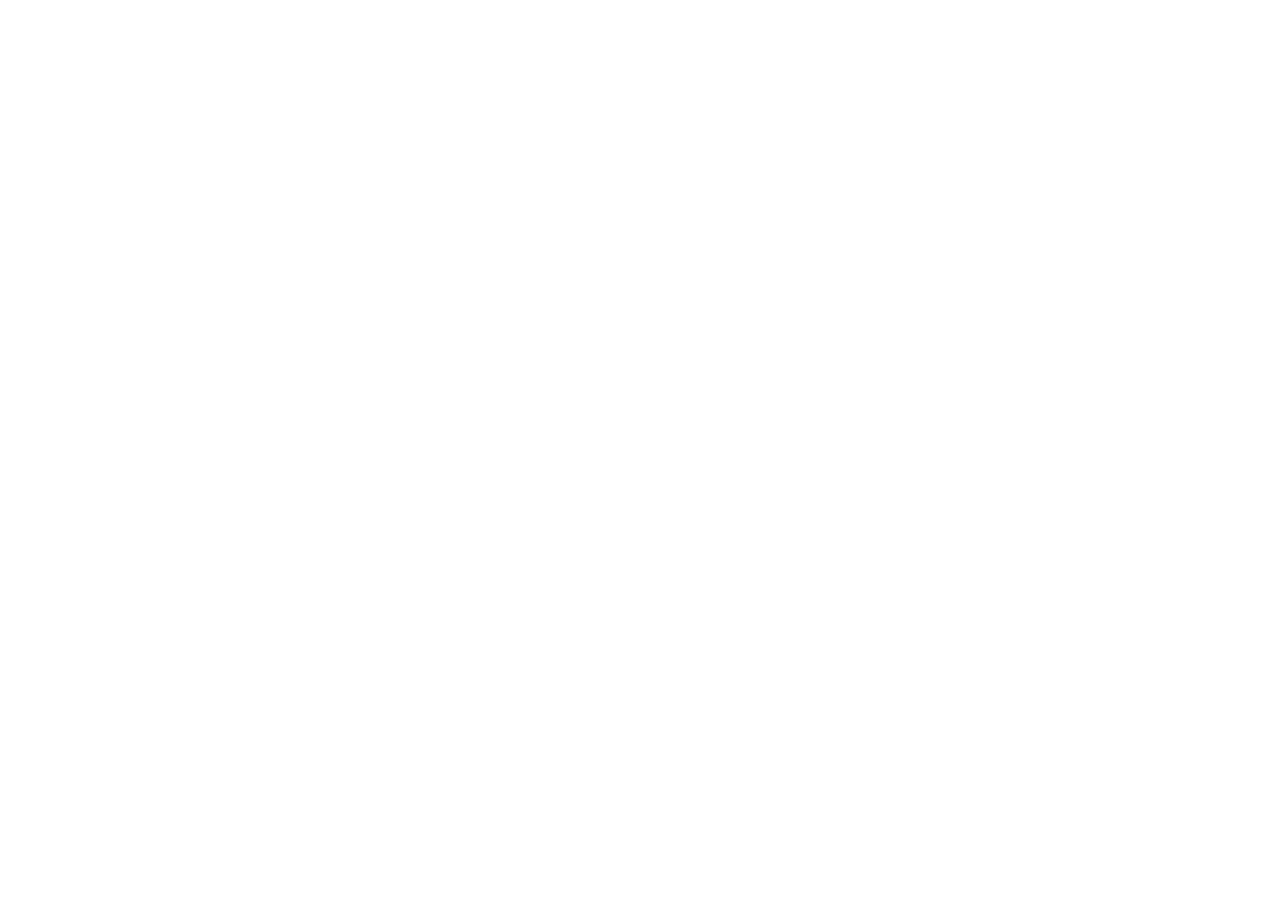
==== language-mapper.html @ 20e0afe0 "edit" ====
<!DOCTYPE html>
<html>
  <head>
    <meta charset="utf-8">
    <title>Language Mapper</title>
    <meta name="viewport" content="initial-scale=1,maximum-scale=1,user-scalable=no">
    <script src="https://api.mapbox.com/mapbox-gl-js/v2.5.1/mapbox-gl.js"></script>
    <link href="https://api.mapbox.com/mapbox-gl-js/v2.5.1/mapbox-gl.css" rel="stylesheet">
    <script src="https://api.mapbox.com/mapbox-gl-js/plugins/mapbox-gl-geocoder/v4.7.0/mapbox-gl-geocoder.min.js"></script>
    <link rel="stylesheet" href="https://api.mapbox.com/mapbox-gl-js/plugins/mapbox-gl-geocoder/v4.7.0/mapbox-gl-geocoder.css" type="text/css">
    <link rel="stylesheet" type="text/css" href="css/style.css">
    <link rel="icon" type="image/png" href="icon/logo.png">
  </head>
  <body>
    <div id="map"></div>
    <div id="geocoder" class="geocoder"></div>
    <div id="sidebar" class="sidebar-container">
      <div class="board">
        <span class="province-name" id="sidebar-province"></span>
        <span class="region-name" id="sidebar-region"></span>
        <div class="sidebar-image">
          <img src="" alt="Selected Province" id="sidebar-image">
        </div>
        <span class="region-desciption " id="sidebar-description"></span>
        <button class="lang-button" id="lang-button">Native Language</button>
        <div class="close-icon" id="sidebar-close"></div>
      </div>
    </div>
    <script src="script.js"></script>
  </body>
</html>
---- css/style.css ----
body { 
    margin: 0; 
    padding: 0; 
}
      
#map { 
    position: absolute; 
    top: 0; 
    bottom: 0; 
    width: 100%; 
}

/* #sidebar {
    position: fixed;
    top: 40 px;
    left: 0;
    height: 100%;
    width: 0;
    z-index: 999;
    background-color: #fff;
    overflow-x: hidden;
    transition: 0.5s;
    padding: 60px 20px 20px;
} */
  
/* #sidebar-content {
    height: 100%;
    display: flex;
    flex-direction: column;
    justify-content: flex-start;
    align-items: center;
}
  
#sidebar-close {
    position: absolute;
    top: 10px;
    right: 20px;
    font-size: 28px;
    cursor: pointer;
}
  
#sidebar-image {
    height: 200px;
    width: 100%;
    background-position: center;
    background-repeat: no-repeat;
    background-size: cover;
    margin-bottom: 20px;
}

#sidebar-text {
    font-size: 18px;
    line-height: 1.5;
    text-align: justify;
    margin-bottom: 20px;
} */

.mapboxgl-ctrl-geocoder {
	position: absolute;
	top: 35px;
	left: 40px;
	z-index: 1;
	width: 500px;
}

.place-name { 
    font-weight: bold; 
    font-size: 16px;
    margin-top: 5px; 
}
      
.place-postal { 
    margin-top: 5px; 
}
      
.place-description { 
    margin-top: 5px; 
}
      
.place-languages { 
    margin-top: 20px;
    font-weight: bold;
}
.sidebar-button {
    background-color: #D9D9D9; /* Set the background color */
    border: none; /* Remove the border */
    color: rgb(0, 0, 0); /* Set the text color to white */
    padding: 10px 10px; /* Set the padding */
    text-align: center; /* Center the text */
    text-decoration: none; /* Remove underline from the text */
    display: inline-block; /* Set the display to inline block */
    font-size: 14px; /* Set the font size */
    margin-top: 80px; /* Add some margin at the top */
    margin-left: 30px;
    border-radius: 10px; /* Add rounded corners */
}

.sidebar-button:hover {
    background-color: #999999; /* Change the background color on hover */
}

/* Media queries */
@media screen and (max-width: 768px) {
    #geocoder {
        top: 10px;
        left: 10px;
        width: calc(100% - 20px);
    }

    .place-description {
        margin-top: 5px; 
    }

    .place-languages {
        margin-top: 10px;
    }
}

@media screen and (max-width: 480px) {
    .place-description {
        font-size: 12px;
    }
}

.sidebar-image img {
    width: 450px;
    height: 200px;
    object-fit: cover;
}

.sidebar-container {
    display: none;
}

.board {
    width: 450px;
    height: 550px;
    position: absolute;
    top: 90px;
    left: 40px;
    overflow: hidden;
    background: white;
    opacity: 1;
    border-top-left-radius: 8px;
    border-top-right-radius: 8px;
    border-bottom-left-radius: 8px;
    border-bottom-right-radius: 8px;
    box-shadow: 5px 15px 50px rgba(0, 0, 0, 0.25);
}

.province-name {
    width: 381px;
    color: black;
    position: absolute;
    top: 212px;
    left: 32px;
    font-family: 'Arial Unicode MS Regular';
    font-weight: Bold;
    font-size: 25px;
}
.region-name {
    color: black;
    position: absolute;
    top: 245px;
    left: 32px;
    font-family: 'Arial Unicode MS Regular';
    font-weight: Medium;
    font-size: 16px;
    opacity: 1;
    text-align: left;
}

.region-desciption {
    width: 380px;
    /* color: bl; */
    position: absolute;
    top: 335px;
    left: 32px;
    font-family: 'Arial Unicode MS Regular';
    font-size: 15px;
    opacity: 1;
    text-align: justify;
}
.close-icon {
    width: 30px;
    height: 30px;
    background-image: url("../icon/close.png");
    background-size: cover;
    opacity: 2;
    position: absolute;
    top: 10px;
    right: 10px;
    cursor: pointer;
}
/* I-edit ko pa itoo -ky */
/* .v1_11 {
    width: 19px;
    height: 19px;
    background: url("../images/v1_11.png");
    background-repeat: no-repeat;
    background-position: center center;
    background-size: cover;
    opacity: 1;
    position: absolute;
    top: 29px;
    left: 498px;
    overflow: hidden;
}

.v1_24 {
    width: 188px;
    height: 46px;
    position: absolute;
    top: 300px;
    left: 33px;
    overflow: hidden;
}
.v1_35 {
    width: 188px;
    height: 46px;
    background: lightblue;
    opacity: 1;
    position: absolute;
    border-top-left-radius: 20px;
    border-top-right-radius: 20px;
    border-bottom-left-radius: 20px;
    border-bottom-right-radius: 20px;
    overflow: hidden;
}
.v1_28 {
    color: black;
    position: absolute;
    top: 15px;
    left: 64px;
    font-family: 'Arial Unicode MS Regular';
    font-size: 12px;
    opacity: 1;
}
.v1_22 {
    width: 26px;
    height: 24px;
    opacity: 1;
    position: absolute;
    top: 11px;
    left: 24px;
}
.v1_23 {
    width: 7px;
    height: 7px;
    opacity: 1;
    position: absolute;
    top: 23px;
    left: 38px;
}
.v1_32 {
    width: 123px;
    height: 46px;
    background: url("../images/v1_10.png");
    background-repeat: no-repeat;
    background-position: center center;
    background-size: cover;
    opacity: 1;
    position: absolute;
    top: 300px;
    left: 239px;
    overflow: hidden;
}
.v1_36 {
    width: 123px;
    height: 46px;
    background: lightblue;
    opacity: 1;
    position: absolute;
    border-top-left-radius: 20px;
    border-top-right-radius: 20px;
    border-bottom-left-radius: 20px;
    border-bottom-right-radius: 20px;
    overflow: hidden;
}
.phrase-label {
    color: black;
    position: absolute;
    top: 14px;
    left: 53px;
    font-family: 'Arial Unicode MS Regular';
    font-size: 12px;
    opacity: 1;
} */
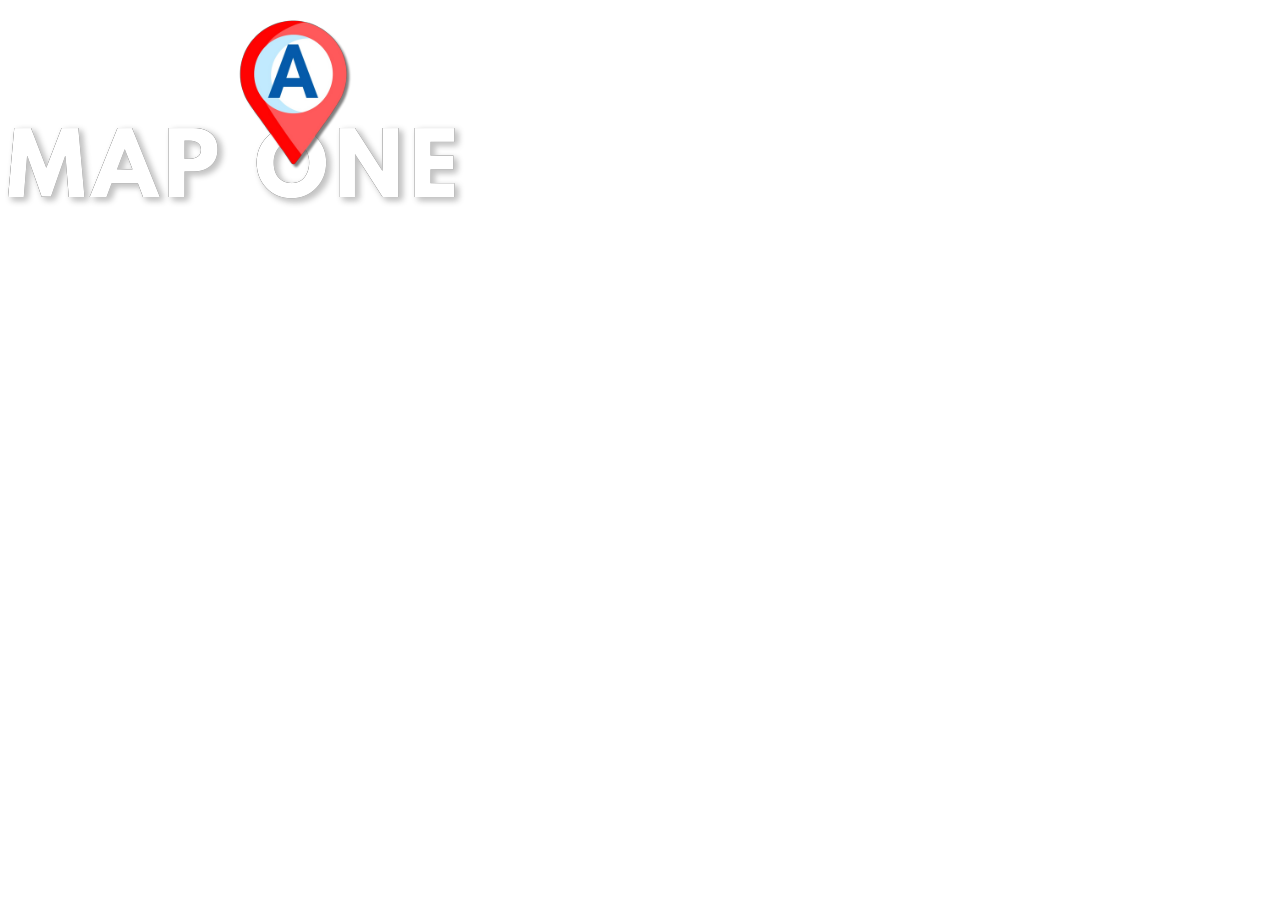
==== commit d9aeca5d: "add logo" ====
--- a/language-mapper.html
+++ b/language-mapper.html
@@ -13,6 +13,9 @@
   </head>
   <body>
     <div id="map"></div>
+    <div id="logo" class="logo">
+      <img src="images/name.png" alt="logo-name">
+    </div>
     <div id="geocoder" class="geocoder"></div>
     <div id="sidebar" class="sidebar-container">
       <div class="board">
@@ -22,10 +25,11 @@
           <img src="" alt="Selected Province" id="sidebar-image">
         </div>
         <span class="region-desciption " id="sidebar-description"></span>
-        <button class="lang-button" id="lang-button">Native Language</button>
+        <button class="lang-button" id="lang-button">Language</button>
         <div class="close-icon" id="sidebar-close"></div>
       </div>
     </div>
     <script src="script.js"></script>
   </body>
+
 </html>--- a/css/style.css
+++ b/css/style.css
@@ -1,140 +1,97 @@
-body { 
-    margin: 0; 
-    padding: 0; 
-}
-      
-#map { 
-    position: absolute; 
-    top: 0; 
-    bottom: 0; 
-    width: 100%; 
-}
-
-/* #sidebar {
-    position: fixed;
-    top: 40 px;
-    left: 0;
-    height: 100%;
-    width: 0;
-    z-index: 999;
-    background-color: #fff;
-    overflow-x: hidden;
-    transition: 0.5s;
-    padding: 60px 20px 20px;
-} */
-  
-/* #sidebar-content {
-    height: 100%;
-    display: flex;
-    flex-direction: column;
-    justify-content: flex-start;
-    align-items: center;
-}
-  
-#sidebar-close {
-    position: absolute;
-    top: 10px;
-    right: 20px;
-    font-size: 28px;
-    cursor: pointer;
-}
-  
-#sidebar-image {
-    height: 200px;
+body {
+    margin: 0;
+    padding: 0;
+}
+
+#map {
+    position: absolute;
+    top: 0;
+    bottom: 0;
     width: 100%;
-    background-position: center;
-    background-repeat: no-repeat;
-    background-size: cover;
-    margin-bottom: 20px;
-}
-
-#sidebar-text {
-    font-size: 18px;
-    line-height: 1.5;
-    text-align: justify;
-    margin-bottom: 20px;
-} */
+}
 
 .mapboxgl-ctrl-geocoder {
-	position: absolute;
-	top: 35px;
-	left: 40px;
-	z-index: 1;
-	width: 500px;
-}
-
-.place-name { 
-    font-weight: bold; 
+    position: absolute;
+    top: 35px;
+    left: 100px;
+    z-index: 1;
+    width: 300px;
+    
+}
+
+.logo{
+    width: 20px;
+    height: 20px;
+    top: 20px;
+    left: 30px;
+}
+
+.place-name {
+    font-weight: bold;
     font-size: 16px;
-    margin-top: 5px; 
-}
-      
-.place-postal { 
-    margin-top: 5px; 
-}
-      
-.place-description { 
-    margin-top: 5px; 
-}
-      
-.place-languages { 
+    margin-top: 5px;
+}
+
+.place-postal {
+    margin-top: 5px;
+}
+
+.place-description {
+    margin-top: 5px;
+}
+
+.place-languages {
     margin-top: 20px;
     font-weight: bold;
-}
-.sidebar-button {
-    background-color: #D9D9D9; /* Set the background color */
-    border: none; /* Remove the border */
-    color: rgb(0, 0, 0); /* Set the text color to white */
-    padding: 10px 10px; /* Set the padding */
+    list-style-type: none;
+}
+
+.lang-button {
+    background-color: white; /* Set the background color */
+    border: 0.3; /*Remove the border*/
+    color: black; /* Set the text color to white */
+    padding: 8px 14px; /* Set the padding */
     text-align: center; /* Center the text */
     text-decoration: none; /* Remove underline from the text */
     display: inline-block; /* Set the display to inline block */
-    font-size: 14px; /* Set the font size */
-    margin-top: 80px; /* Add some margin at the top */
+    font-size: 15px; /* Set the font size */
+    font-family: 'Arial Unicode MS Regular';
+    font-weight: Regular;
+    margin-top: 90px; /* Add some margin at the top */
     margin-left: 30px;
-    border-radius: 10px; /* Add rounded corners */
-}
-
-.sidebar-button:hover {
-    background-color: #999999; /* Change the background color on hover */
-}
-
-/* Media queries */
-@media screen and (max-width: 768px) {
-    #geocoder {
-        top: 10px;
-        left: 10px;
-        width: calc(100% - 20px);
-    }
-
-    .place-description {
-        margin-top: 5px; 
-    }
-
-    .place-languages {
-        margin-top: 10px;
-    }
-}
-
-@media screen and (max-width: 480px) {
-    .place-description {
-        font-size: 12px;
-    }
-}
-
-.sidebar-image img {
-    width: 450px;
-    height: 200px;
-    object-fit: cover;
-}
-
-.sidebar-container {
-    display: none;
-}
-
-.board {
-    width: 450px;
-    height: 550px;
+    border-top-left-radius: 8px;
+    border-top-right-radius: 8px;
+    border-bottom-left-radius: 8px;
+    border-bottom-right-radius: 8px;
+    background-image: url("/icon/lang.png");
+    background-repeat: no-repeat;
+    background-position: 5px center;
+    background-size: 36px;
+    padding-left: 45px;
+}
+
+.lang-button:hover {
+    background-color: #3e8e41; /* Change the background color on hover */
+    border: 0.3;
+    border-color: #3e8e41;
+    color: white;
+}
+
+.lang-icon {
+    width: 22px;
+    height: 22px;
+    background-image: url("../icon/lang.png");
+    background-size: cover;
+    opacity: 1;
+    position: absolute;
+    top: 10px;
+    left: 10px;
+    cursor: pointer;
+}
+
+.new-container {
+    width: 360px;
+    height: 535px;
     position: absolute;
     top: 90px;
     left: 40px;
@@ -146,22 +103,206 @@
     border-bottom-left-radius: 8px;
     border-bottom-right-radius: 8px;
     box-shadow: 5px 15px 50px rgba(0, 0, 0, 0.25);
+    overflow: auto;
+}
+
+/* Hide the scrollbar on WebKit browsers */
+.new-container::-webkit-scrollbar {
+    width: 0.0em;
+}
+
+.new-container::-webkit-scrollbar-track {
+    background-color: transparent;
+}
+
+.new-container::-webkit-scrollbar-thumb {
+    background-color: transparent;
+}
+
+.menu {
+    display: flex;
+    justify-content: center;
+    align-items: center;
+    font-size: 1.5em;
+    margin-bottom: 1em;
+    list-style: none;
+    background-color: rgb(238, 238, 238);
+    width: 270px;
+    height: 25px;
+    padding: 10px;
+    margin-left: 35px;
+    /* background-position: 5px center; */
+    border-radius: 10px;
+}
+
+.menu-item {
+    margin: 0 1em;
+    padding: 5px;
+    font-family: 'Arial Unicode MS Regular';
+    font-weight: Bold;
+    font-size:19px;
+}
+
+.menu-item a {
+    text-decoration: none;
+    color: rgb(0, 0, 0);
+    position: relative;
+}
+
+.menu-item a:before {
+    content: "";
+    position: absolute;
+    width: 100%;
+    height: 2px;
+    bottom: -5px;
+    left: 0;
+    background-color: blue;
+    visibility: hidden;
+    transform: scaleX(0);
+    transition: all 0.3s ease-in-out 0s;
+}
+
+/* .menu-item a:hover{
+    font-weight: bold;
+    background-color: rgb(255, 255, 199);
+    width: px;
+    height: 25px;
+    /* padding: 5px; 
+} */
+
+.menu-item.active a:before {
+    visibility: visible;
+    transform: scaleX(0);
+}
+
+.lang-list{
+    list-style-type: none;
+    width: 280px;
+    position: absolute;
+    top: 120px;
+    /* left: 0px; */
+    font-family: 'Arial Unicode MS Regular';
+    font-size: 15px;
+    opacity: 1;
+    text-align: justify;
+}
+
+.lang-item{
+  margin-bottom: 30px; /* Add some spacing between list items */
+}
+
+.lang-name{
+    width: 381px;
+    color: black;
+    position: absolute;
+    top: 60px;
+    left: 40px;
+    font-family: 'Arial Unicode MS Regular';
+    font-weight: Bold;
+    font-size: 25px;
+}
+
+/* Back button styles */
+.back-button {
+    position: absolute;
+    top: 10px;
+    left: 10px;
+    display: flex;
+    align-items: center;
+    justify-content: center;
+    width: 22px;
+    height: 22px;
+    background-color: #fff; /* set the background color to white */
+    border: none;
+    border-radius: 50%;
+    box-shadow: 0px 1px 3px rgba(0, 0, 0, 0.3);
+    background-image: url("../icon/back.png");
+    background-repeat: no-repeat;
+    background-size: 26px;
+    background-position: center;
+    cursor: pointer;
+    opacity: 0.5;
+    transition: background-color 0.3s, opacity 0.3s;  
+}
+
+/* hide the background image */
+.back-button:hover {
+    background-color: #fff; /* change the background color to white on hover */
+    opacity: 1;
+}
+
+.back-button img {
+    max-width: 100%;
+}
+
+/*.back-button {*/
+/*    background: transparent;*/
+/*    border: none;*/
+/*    padding: 0;*/
+/*    margin-top: 7px;*/
+/*    margin-left: 7px;*/
+/*    cursor: pointer;*/
+/*}*/
+
+/*.back-button img {*/
+/*    display: block;*/
+/*    width: 40px;*/
+/*    height: 40px;*/
+/*}*/
+
+.sidebar-image img {
+    width: 450px;
+    height: 200px;
+    object-fit: cover;
+}
+
+.sidebar-container {
+    display: none;
+}
+
+.board {
+    width: 360px;
+    height: 535px;
+    position: absolute;
+    top: 90px;
+    left: 40px;
+    overflow: hidden;
+    background: white;
+    opacity: 1;
+    border-top-left-radius: 8px;
+    border-top-right-radius: 8px;
+    border-bottom-left-radius: 8px;
+    border-bottom-right-radius: 8px;
+    box-shadow: 5px 15px 50px rgba(0, 0, 0, 0.25);
+}
+
+/* Hide the scrollbar on WebKit browsers */
+.board::-webkit-scrollbar {
+    width: 0.0em;
+}
+
+.board::-webkit-scrollbar-track {
+    background-color: transparent;
+}
+
+.board::-webkit-scrollbar-thumb {
+    background-color: transparent;
 }
 
 .province-name {
     width: 381px;
     color: black;
     position: absolute;
-    top: 212px;
+    top: 220px;
     left: 32px;
     font-family: 'Arial Unicode MS Regular';
     font-weight: Bold;
-    font-size: 25px;
+    font-size: 23px;
 }
 .region-name {
     color: black;
     position: absolute;
-    top: 245px;
+    top: 250px;
     left: 32px;
     font-family: 'Arial Unicode MS Regular';
     font-weight: Medium;
@@ -170,119 +311,360 @@
     text-align: left;
 }
 
+.native-lang{
+    width: 381px;
+    color: black;
+    position: absolute;
+    top: 276px;
+    left: 32px;
+    font-family: 'Arial Unicode MS Regular';
+    font-weight: Bold;
+    font-size: 16px;
+
+}
+
+.lang-spoken {
+    color: black;
+    position: absolute;
+    top: 312px;
+    left: 32px;
+    font-family: 'Arial Unicode MS Regular';
+    font-weight: Medium;
+    font-size: 15px;
+    opacity: 1;
+    text-align: left;
+    margin-right: 30px;
+}
+
+.region-phrases {
+    color: black;
+    position: absolute;
+    top: 535px;
+    left: 32px;
+    font-family: 'Arial Unicode MS Regular';
+    font-weight: Medium;
+    font-size: 15px;
+    opacity: 1;
+    text-align: left;
+    margin-right: 30px;
+    list-style-type: none;
+}
+
 .region-desciption {
-    width: 380px;
-    /* color: bl; */
-    position: absolute;
-    top: 335px;
+    width: 295px;
+    position: absolute;
+    top: 358px;
     left: 32px;
     font-family: 'Arial Unicode MS Regular';
-    font-size: 15px;
+    font-size: 14px;
     opacity: 1;
     text-align: justify;
 }
 .close-icon {
-    width: 30px;
-    height: 30px;
-    background-image: url("../icon/close.png");
-    background-size: cover;
-    opacity: 2;
     position: absolute;
     top: 10px;
-    right: 10px;
+    left: 10px;
+    display: flex;
+    align-items: center;
+    justify-content: center;
+    width: 22px;
+    height: 22px;
+    background-color: #fff; /* set the background color to white */
+    border: none;
+    border-radius: 50%;
+    box-shadow: 0px 1px 3px rgba(0, 0, 0, 0.3);
     cursor: pointer;
-}
-/* I-edit ko pa itoo -ky */
-/* .v1_11 {
-    width: 19px;
-    height: 19px;
-    background: url("../images/v1_11.png");
-    background-repeat: no-repeat;
-    background-position: center center;
-    background-size: cover;
-    opacity: 1;
-    position: absolute;
-    top: 29px;
-    left: 498px;
-    overflow: hidden;
-}
-
-.v1_24 {
-    width: 188px;
-    height: 46px;
-    position: absolute;
-    top: 300px;
-    left: 33px;
-    overflow: hidden;
-}
-.v1_35 {
-    width: 188px;
-    height: 46px;
-    background: lightblue;
-    opacity: 1;
-    position: absolute;
-    border-top-left-radius: 20px;
-    border-top-right-radius: 20px;
-    border-bottom-left-radius: 20px;
-    border-bottom-right-radius: 20px;
-    overflow: hidden;
-}
-.v1_28 {
-    color: black;
-    position: absolute;
-    top: 15px;
-    left: 64px;
-    font-family: 'Arial Unicode MS Regular';
-    font-size: 12px;
-    opacity: 1;
-}
-.v1_22 {
-    width: 26px;
-    height: 24px;
-    opacity: 1;
-    position: absolute;
-    top: 11px;
-    left: 24px;
-}
-.v1_23 {
-    width: 7px;
-    height: 7px;
-    opacity: 1;
-    position: absolute;
-    top: 23px;
-    left: 38px;
-}
-.v1_32 {
-    width: 123px;
-    height: 46px;
-    background: url("../images/v1_10.png");
-    background-repeat: no-repeat;
-    background-position: center center;
-    background-size: cover;
-    opacity: 1;
-    position: absolute;
-    top: 300px;
-    left: 239px;
-    overflow: hidden;
-}
-.v1_36 {
-    width: 123px;
-    height: 46px;
-    background: lightblue;
-    opacity: 1;
-    position: absolute;
-    border-top-left-radius: 20px;
-    border-top-right-radius: 20px;
-    border-bottom-left-radius: 20px;
-    border-bottom-right-radius: 20px;
-    overflow: hidden;
-}
-.phrase-label {
-    color: black;
-    position: absolute;
-    top: 14px;
-    left: 53px;
-    font-family: 'Arial Unicode MS Regular';
-    font-size: 12px;
-    opacity: 1;
-} */+    opacity: 0.5;
+    transition: background-color 0.3s, opacity 0.3s; 
+}
+
+.close-icon::before, .close-icon::after {
+    content: "";
+    position: absolute;
+    width: 14px;
+    height: 1px;
+    background-color: #000;
+}
+
+.close-icon::before {
+    transform: rotate(45deg);
+}
+
+.close-icon::after {
+    transform: rotate(-45deg);
+}
+
+/* hide the background image */
+.close-icon:hover {
+    background-color: #fff; /* change the background color to white on hover */
+    opacity: 1;
+}
+
+/*!* hide the background image *!*/
+/*.close-icon:hover {*/
+/*    background-image: none;*/
+/*}*/
+
+/* For screens smaller than 768px */
+@media (max-width: 768px) {
+    #map {
+        position: absolute;
+        top: 0;
+        bottom: 0;
+        width: 100%;
+    }
+
+    .mapboxgl-ctrl-geocoder {
+        position: absolute;
+        top: 10px;
+        left: 10px;
+        z-index: 1;
+        width: 90%;
+        max-width: 300px;
+    }
+
+    .board {
+        width: 90%;
+        height: 75%;
+        position: absolute;
+        top: 60px;
+        left: 5%;
+        overflow: hidden;
+        overflow-y: scroll;
+        background: white;
+        opacity: 1;
+        border-radius: 8px;
+        box-shadow: 5px 15px 50px rgba(0, 0, 0, 0.25);
+    }
+
+    .place-languages {
+        margin-top: 10px;
+        list-style-type: none;
+    .province-name {
+        width: 90%;
+        color: black;
+        position: absolute;
+        top: 90px;
+        left: 5%;
+        font-family: 'Arial Unicode MS Regular';
+        font-weight: Bold;
+        font-size: 22px;
+    }
+
+    .region-name {
+        color: black;
+        position: absolute;
+        top: 120px;
+        left: 5%;
+        font-family: 'Arial Unicode MS Regular';
+        font-weight: Medium;
+        font-size: 14px;
+        opacity: 1;
+        text-align: left;
+    }
+
+    .native-lang {
+        width: 90%;
+        color: black;
+        position: absolute;
+        top: 140px;
+        left: 5%;
+        font-family: 'Arial Unicode MS Regular';
+        font-weight: Bold;
+        font-size: 14px;
+    }
+
+    .lang-spoken {
+        color: black;
+        position: absolute;
+        top: 160px;
+        left: 5%;
+        font-family: 'Arial Unicode MS Regular';
+        font-weight: Medium;
+        font-size: 14px;
+        opacity: 1;
+        text-align: left;
+        margin-right: 30px;
+    }
+
+    .region-phrases {
+        color: black;
+        position: absolute;
+        top: 450px;
+        left: 5%;
+        font-family: 'Arial Unicode MS Regular';
+        font-weight: Medium;
+        font-size: 14px;
+        opacity: 1;
+        text-align: left;
+        margin-right: 30px;
+    }
+
+    .region-description {
+        width: 80%;
+        position: absolute;
+        top: 300px;
+        left: 5%;
+        font-family: 'Arial Unicode MS Regular';
+        font-size: 14px;
+        opacity: 1;
+        text-align: justify;
+    }
+
+    .province-picture {
+        width: 150px; /* adjust the width to make it smaller */
+        height: auto;
+        position: absolute;
+        top: 90px;
+        right: 5%;
+        border-radius: 50%;
+        border: 2px solid white;
+        box-shadow: 0 0 10px rgba(0, 0, 0, 0.5);
+        z-index: 2;
+    }
+
+    .close-icon {
+        position: absolute;
+        top: 10px;
+        right: 10px;
+        display: flex;
+        align-items: center;
+        justify-content: center;
+    }
+
+    /* reduce the size of the search button */
+    .mapboxgl-ctrl-geocoder button {
+        font-size: 12px;
+        padding: 6px 10px;
+    }
+
+}
+
+/* For Android phone screens */
+@media (max-width: 480px) {
+    #map {
+        position: absolute;
+        top: 0;
+        bottom: 0;
+        width: 100%;
+    }
+
+    .mapboxgl-ctrl-geocoder {
+        position: absolute;
+        top: 10px;
+        left: 10px;
+        z-index: 1;
+        width: 80%;
+        max-width: 200px;
+    }
+
+    /* reduce the size of the search button for screen smaller than 480px */
+    .mapboxgl-ctrl-geocoder--icon-search {
+        width: 20px;
+        height: 20px;
+    }
+
+    .board {
+        width: 90%;
+        height: 75%;
+        position: absolute;
+        top: 60px;
+        left: 5%;
+        overflow: hidden;
+        overflow-y: scroll;
+        background: white;
+        opacity: 1;
+        border-radius: 8px;
+        box-shadow: 5px 15px 50px rgba(0, 0, 0, 0.25);
+    }
+
+    .province-name {
+        width: 90%;
+        color: black;
+        position: absolute;
+        top: 90px;
+        left: 5%;
+        font-family: 'Arial Unicode MS Regular';
+        font-weight: Bold;
+        font-size: 22px;
+    }
+
+    .region-name {
+        color: black;
+        position: absolute;
+        top: 120px;
+        left: 5%;
+        font-family: 'Arial Unicode MS Regular';
+        font-weight: Medium;
+        font-size: 14px;
+        opacity: 1;
+        text-align: left;
+    }
+
+    .native-lang {
+        width: 90%;
+        color: black;
+        position: absolute;
+        top: 140px;
+        left: 5%;
+        font-family: 'Arial Unicode MS Regular';
+        font-weight: Bold;
+        font-size: 14px;
+    }
+
+    .lang-spoken {
+        color: black;
+        position: absolute;
+        top: 160px;
+        left: 5%;
+        font-family: 'Arial Unicode MS Regular';
+        font-weight: Medium;
+        font-size: 14px;
+        opacity: 1;
+        text-align: left;
+        margin-right: 30px;
+    }
+
+    .region-phrases {
+        color: black;
+        position: absolute;
+        top: 450px;
+        left: 5%;
+        font-family: 'Arial Unicode MS Regular';
+        font-weight: Medium;
+        font-size: 14px;
+        opacity: 1;
+        text-align: left;
+        margin-right: 30px;
+    }
+
+    .region-description {
+        width: 80%;
+        position: absolute;
+        top: 300px;
+        left: 5%;
+        font-family: 'Arial Unicode MS Regular';
+        font-size: 14px;
+        opacity: 1;
+        text-align: justify;
+    }
+
+    .province-picture {
+        width: 150px;
+        height: auto;
+        position: absolute;
+        top: 90px;
+        right: 5%;
+        border-radius: 50%;
+        border: 2px solid white;
+        box-shadow: 0 0 10px rgba(0, 0, 0, 0.5);
+        z-index: 2;
+    }
+
+    .close-icon {
+        position: absolute;
+        top: 10px;
+        right: 10px;
+    }
+}
+}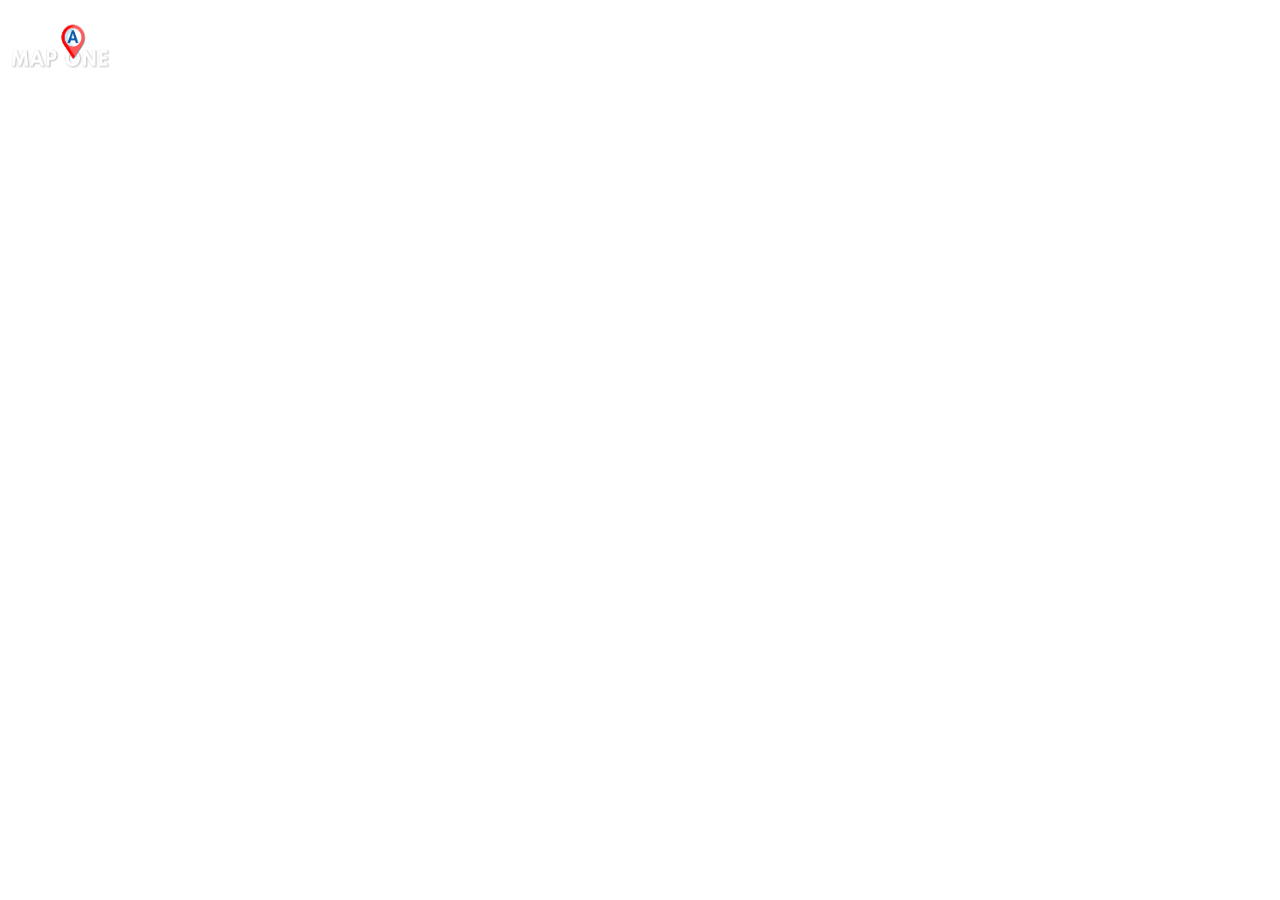
==== commit 354d330b: "add logo and refresh function to the logo" ====
--- a/language-mapper.html
+++ b/language-mapper.html
@@ -13,8 +13,8 @@
   </head>
   <body>
     <div id="map"></div>
-    <div id="logo" class="logo">
-      <img src="images/name.png" alt="logo-name">
+    <div id="logo-name" class="logo">
+      <img src="images/name.png" alt="logo-name" width="100px" height="50px">
     </div>
     <div id="geocoder" class="geocoder"></div>
     <div id="sidebar" class="sidebar-container">
--- a/css/style.css
+++ b/css/style.css
@@ -13,17 +13,19 @@
 .mapboxgl-ctrl-geocoder {
     position: absolute;
     top: 35px;
-    left: 100px;
+    left: 120px;
     z-index: 1;
     width: 300px;
     
 }
 
-.logo{
-    width: 20px;
-    height: 20px;
+#logo-name {
+    position: absolute;
+    width: 100px !important;
+    height: 100px !important;
     top: 20px;
-    left: 30px;
+    left: 10px;
+    margin-left: 0;
 }
 
 .place-name {
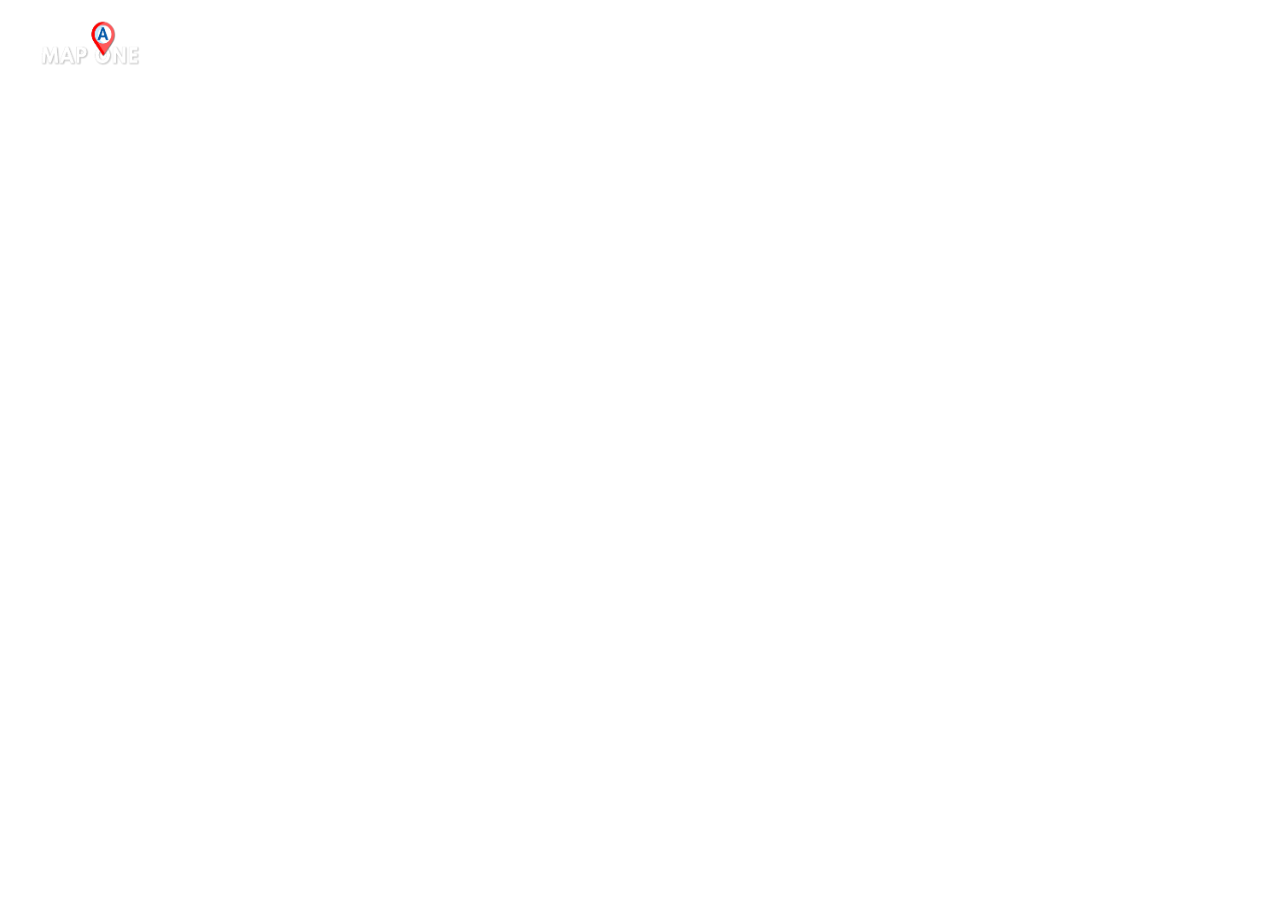
==== commit 2c1a15a8: "edit sidebar-lang" ====
--- a/language-mapper.html
+++ b/language-mapper.html
@@ -25,11 +25,24 @@
           <img src="" alt="Selected Province" id="sidebar-image">
         </div>
         <span class="region-desciption " id="sidebar-description"></span>
-        <button class="lang-button" id="lang-button">Language</button>
+        <button class="desc-button" id="desc-button">Description</button>
+        <button class="lang-button" id="lang-button">Languages</button>
+        <div class="close-icon" id="sidebar-close"></div>
+      </div>
+    </div>
+    <div id="sidebar-lang" class="lang-container">
+      <div class="board">
+        <span class="province-name" id="sidebar-province"></span>
+        <span class="region-name" id="sidebar-region"></span>
+        <div class="sidebar-image">
+          <img src="" alt="Selected Province" id="sidebar-image">
+        </div>
+        <!-- <span class="region-desciption " id="sidebar-description"></span> -->
+        <button class="desc-button" id="desc-button">Description</button>
+        <button class="lang-button" id="lang-button">Languages</button>
         <div class="close-icon" id="sidebar-close"></div>
       </div>
     </div>
     <script src="script.js"></script>
   </body>
-
 </html>--- a/css/style.css
+++ b/css/style.css
@@ -13,7 +13,7 @@
 .mapboxgl-ctrl-geocoder {
     position: absolute;
     top: 35px;
-    left: 120px;
+    left: 155px;
     z-index: 1;
     width: 300px;
     
@@ -23,8 +23,8 @@
     position: absolute;
     width: 100px !important;
     height: 100px !important;
-    top: 20px;
-    left: 10px;
+    top: 17px;
+    left: 40px;
     margin-left: 0;
 }
 
@@ -48,51 +48,91 @@
     list-style-type: none;
 }
 
-.lang-button {
-    background-color: white; /* Set the background color */
-    border: 0.3; /*Remove the border*/
-    color: black; /* Set the text color to white */
-    padding: 8px 14px; /* Set the padding */
-    text-align: center; /* Center the text */
-    text-decoration: none; /* Remove underline from the text */
-    display: inline-block; /* Set the display to inline block */
-    font-size: 15px; /* Set the font size */
+.desc-button {
+    background-color: white;
+    color: black;
+    padding: 11px 52px;
+    text-align: center;
+    text-decoration: none;
+    display: inline-block;
+    font-size: 15px;
     font-family: 'Arial Unicode MS Regular';
     font-weight: Regular;
-    margin-top: 90px; /* Add some margin at the top */
+    margin-top: 90px;
     margin-left: 30px;
-    border-top-left-radius: 8px;
-    border-top-right-radius: 8px;
-    border-bottom-left-radius: 8px;
-    border-bottom-right-radius: 8px;
-    background-image: url("/icon/lang.png");
     background-repeat: no-repeat;
     background-position: 5px center;
     background-size: 36px;
     padding-left: 45px;
-}
-
-.lang-button:hover {
+    border-top: 1px solid rgba(0, 0, 0, 0.1);
+    border-bottom: 1px solid rgba(0, 0, 0, 0.1);
+    border-left: none;
+    border-right: 1px solid rgba(0, 0, 0, 0.1);
+}
+
+.desc-button:hover {
     background-color: #3e8e41; /* Change the background color on hover */
     border: 0.3;
     border-color: #3e8e41;
     color: white;
 }
 
-.lang-icon {
+/* .desc-icon {
     width: 22px;
     height: 22px;
-    background-image: url("../icon/lang.png");
+    background-image: url("icon/lang.png");
     background-size: cover;
     opacity: 1;
     position: absolute;
     top: 10px;
     left: 10px;
     cursor: pointer;
-}
-
-.new-container {
-    width: 360px;
+} */
+
+.lang-button {
+    background-color: white; 
+    border: 0.3; 
+    color: black; 
+    padding: 11px 52px;
+    text-align: center; 
+    text-decoration: none; 
+    display: inline-block; 
+    font-size: 15px; 
+    font-family: 'Arial Unicode MS Regular';
+    font-weight: Regular;
+    margin-top: 0px; 
+    margin-left: -6px;
+    background-repeat: no-repeat;
+    background-position: 5px center;
+    background-size: 36px;
+    padding-left: 45px;
+    border-top: 1px solid rgba(0, 0, 0, 0.1);
+    border-bottom: 1px solid rgba(0, 0, 0, 0.1);
+    border-left: 1px solid rgba(0, 0, 0, 0.1);
+    border-right: none;
+}
+
+.lang-button:hover {
+    background-color: #3e8e41;
+    border: 0.3;
+    border-color: #3e8e41;
+    color: white;
+}
+
+/* .lang-icon {
+    width: 22px;
+    height: 22px;
+    background-image: url("icon/lang.png");
+    background-size: cover;
+    opacity: 1;
+    position: absolute;
+    top: 10px;
+    left: 10px;
+    cursor: pointer;
+} */
+
+.lang-container {
+    width: 415px;
     height: 535px;
     position: absolute;
     top: 90px;
@@ -108,75 +148,6 @@
     overflow: auto;
 }
 
-/* Hide the scrollbar on WebKit browsers */
-.new-container::-webkit-scrollbar {
-    width: 0.0em;
-}
-
-.new-container::-webkit-scrollbar-track {
-    background-color: transparent;
-}
-
-.new-container::-webkit-scrollbar-thumb {
-    background-color: transparent;
-}
-
-.menu {
-    display: flex;
-    justify-content: center;
-    align-items: center;
-    font-size: 1.5em;
-    margin-bottom: 1em;
-    list-style: none;
-    background-color: rgb(238, 238, 238);
-    width: 270px;
-    height: 25px;
-    padding: 10px;
-    margin-left: 35px;
-    /* background-position: 5px center; */
-    border-radius: 10px;
-}
-
-.menu-item {
-    margin: 0 1em;
-    padding: 5px;
-    font-family: 'Arial Unicode MS Regular';
-    font-weight: Bold;
-    font-size:19px;
-}
-
-.menu-item a {
-    text-decoration: none;
-    color: rgb(0, 0, 0);
-    position: relative;
-}
-
-.menu-item a:before {
-    content: "";
-    position: absolute;
-    width: 100%;
-    height: 2px;
-    bottom: -5px;
-    left: 0;
-    background-color: blue;
-    visibility: hidden;
-    transform: scaleX(0);
-    transition: all 0.3s ease-in-out 0s;
-}
-
-/* .menu-item a:hover{
-    font-weight: bold;
-    background-color: rgb(255, 255, 199);
-    width: px;
-    height: 25px;
-    /* padding: 5px; 
-} */
-
-.menu-item.active a:before {
-    visibility: visible;
-    transform: scaleX(0);
-}
-
 .lang-list{
     list-style-type: none;
     width: 280px;
@@ -187,6 +158,7 @@
     font-size: 15px;
     opacity: 1;
     text-align: justify;
+
 }
 
 .lang-item{
@@ -237,21 +209,6 @@
     max-width: 100%;
 }
 
-/*.back-button {*/
-/*    background: transparent;*/
-/*    border: none;*/
-/*    padding: 0;*/
-/*    margin-top: 7px;*/
-/*    margin-left: 7px;*/
-/*    cursor: pointer;*/
-/*}*/
-
-/*.back-button img {*/
-/*    display: block;*/
-/*    width: 40px;*/
-/*    height: 40px;*/
-/*}*/
-
 .sidebar-image img {
     width: 450px;
     height: 200px;
@@ -262,11 +219,15 @@
     display: none;
 }
 
+.lang-container {
+    display: none;
+}
+
 .board {
-    width: 360px;
+    width: 415px;
     height: 535px;
     position: absolute;
-    top: 90px;
+    top: 100px;
     left: 40px;
     overflow: hidden;
     background: white;
@@ -278,19 +239,6 @@
     box-shadow: 5px 15px 50px rgba(0, 0, 0, 0.25);
 }
 
-/* Hide the scrollbar on WebKit browsers */
-.board::-webkit-scrollbar {
-    width: 0.0em;
-}
-
-.board::-webkit-scrollbar-track {
-    background-color: transparent;
-}
-
-.board::-webkit-scrollbar-thumb {
-    background-color: transparent;
-}
-
 .province-name {
     width: 381px;
     color: black;
@@ -353,7 +301,7 @@
 }
 
 .region-desciption {
-    width: 295px;
+    width: 350px;
     position: absolute;
     top: 358px;
     left: 32px;
@@ -402,11 +350,6 @@
     opacity: 1;
 }
 
-/*!* hide the background image *!*/
-/*.close-icon:hover {*/
-/*    background-image: none;*/
-/*}*/
-
 /* For screens smaller than 768px */
 @media (max-width: 768px) {
     #map {
